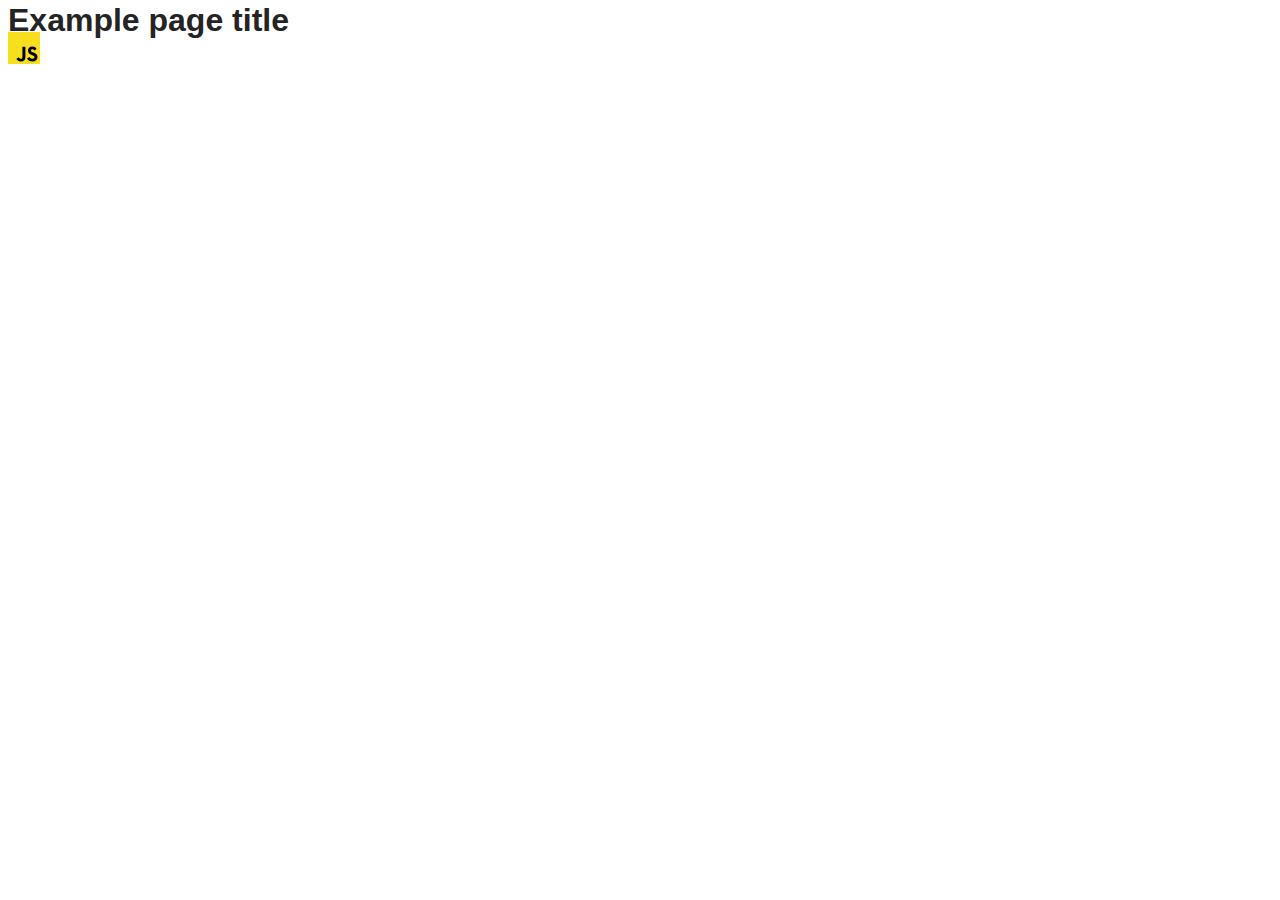
==== src/index.html @ 238c518a "Initial commit" ====
<!DOCTYPE html>
<html lang="en">
  <head>
    <meta charset="UTF-8" />
    <link rel="icon" type="image/svg+xml" href="/favicon.svg" />
    <meta name="viewport" content="width=device-width, initial-scale=1.0" />
    <title>Vanilla App Template</title>
    <link rel="stylesheet" href="./css/styles.css" />
  </head>
  <body>
    <load ="partials/header.html" />

    <section>
      <h1>Example page title</h1>
      <!-- Path to images as from index.html file -->
      <img src="./img/javascript.svg" alt="" />
    </section>

    <!-- Loads the specified .html file -->
    <load ="partials/vite-promo.html" />

    <script type="module" src="./main.js"></script>
  </body>
</html>
---- src/css/styles.css ----
/**
  |============================
  | include css partials with
  | default @import url()
  |============================
*/
@import url('./reset.css');
@import url('./vite-promo.css');
@import url('./header.css');

:root {
  font-family: Inter, Avenir, Helvetica, Arial, sans-serif;
  font-size: 16px;
  line-height: 24px;
  font-weight: 400;

  color: #242424;
  background-color: rgba(255, 255, 255, 0.87);

  font-synthesis: none;
  text-rendering: optimizeLegibility;
  -webkit-font-smoothing: antialiased;
  -moz-osx-font-smoothing: grayscale;
  -webkit-text-size-adjust: 100%;
}
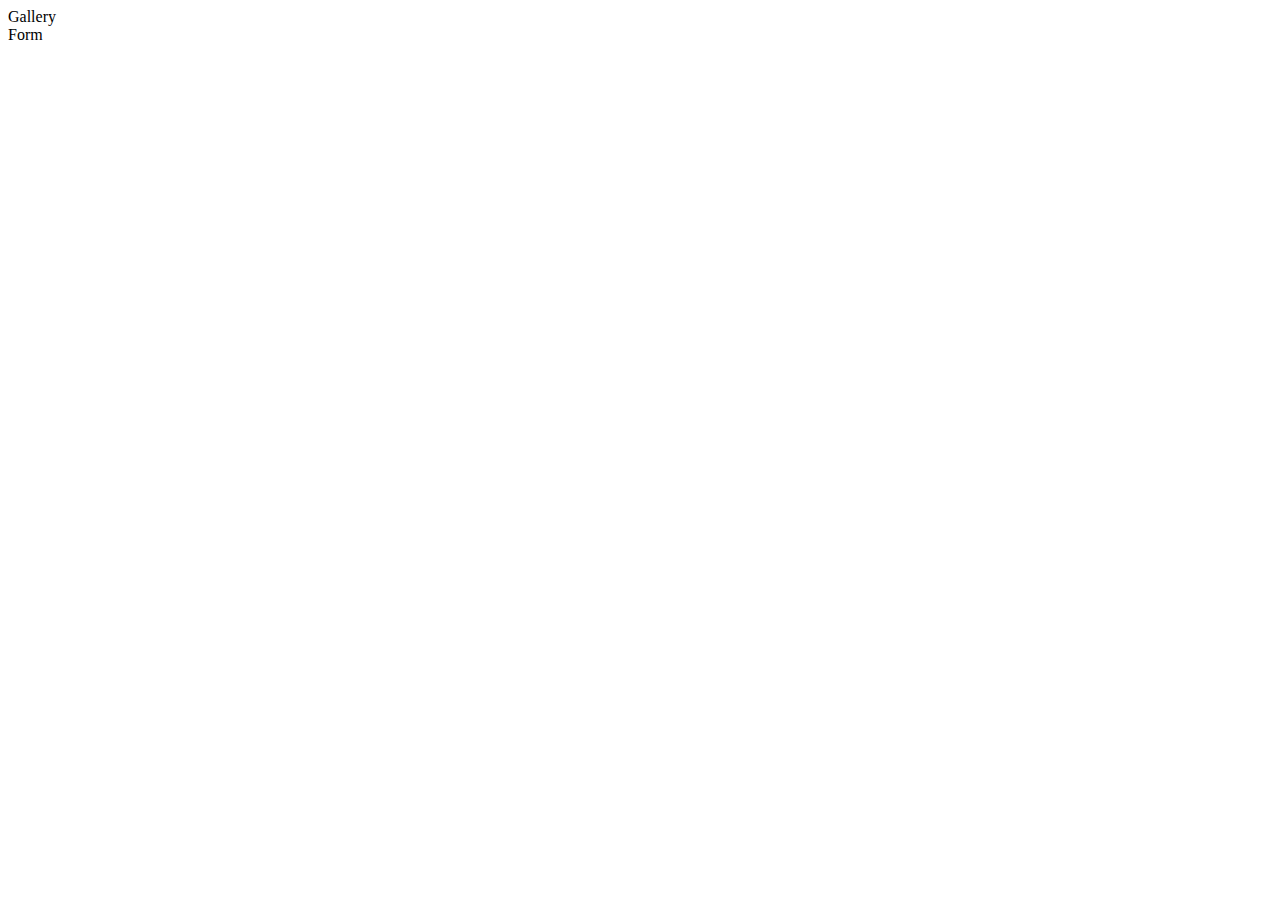
==== commit 7143c384: "lightbox install" ====
--- a/src/index.html
+++ b/src/index.html
@@ -8,16 +8,13 @@
     <link rel="stylesheet" href="./css/styles.css" />
   </head>
   <body>
-    <load ="partials/header.html" />
 
-    <section>
-      <h1>Example page title</h1>
-      <!-- Path to images as from index.html file -->
-      <img src="./img/javascript.svg" alt="" />
-    </section>
-
-    <!-- Loads the specified .html file -->
-    <load ="partials/vite-promo.html" />
+    <nav>
+      <ul>
+        <li><a href="./1-gallery.html">Gallery</a></li>
+        <li><a href="./2-form.html">Form</a></li>
+      </ul>
+    </nav>
 
     <script type="module" src="./main.js"></script>
   </body>
--- a/src/css/styles.css
+++ b/src/css/styles.css
@@ -5,21 +5,3 @@
   |============================
 */
 @import url('./reset.css');
-@import url('./vite-promo.css');
-@import url('./header.css');
-
-:root {
-  font-family: Inter, Avenir, Helvetica, Arial, sans-serif;
-  font-size: 16px;
-  line-height: 24px;
-  font-weight: 400;
-
-  color: #242424;
-  background-color: rgba(255, 255, 255, 0.87);
-
-  font-synthesis: none;
-  text-rendering: optimizeLegibility;
-  -webkit-font-smoothing: antialiased;
-  -moz-osx-font-smoothing: grayscale;
-  -webkit-text-size-adjust: 100%;
-}
